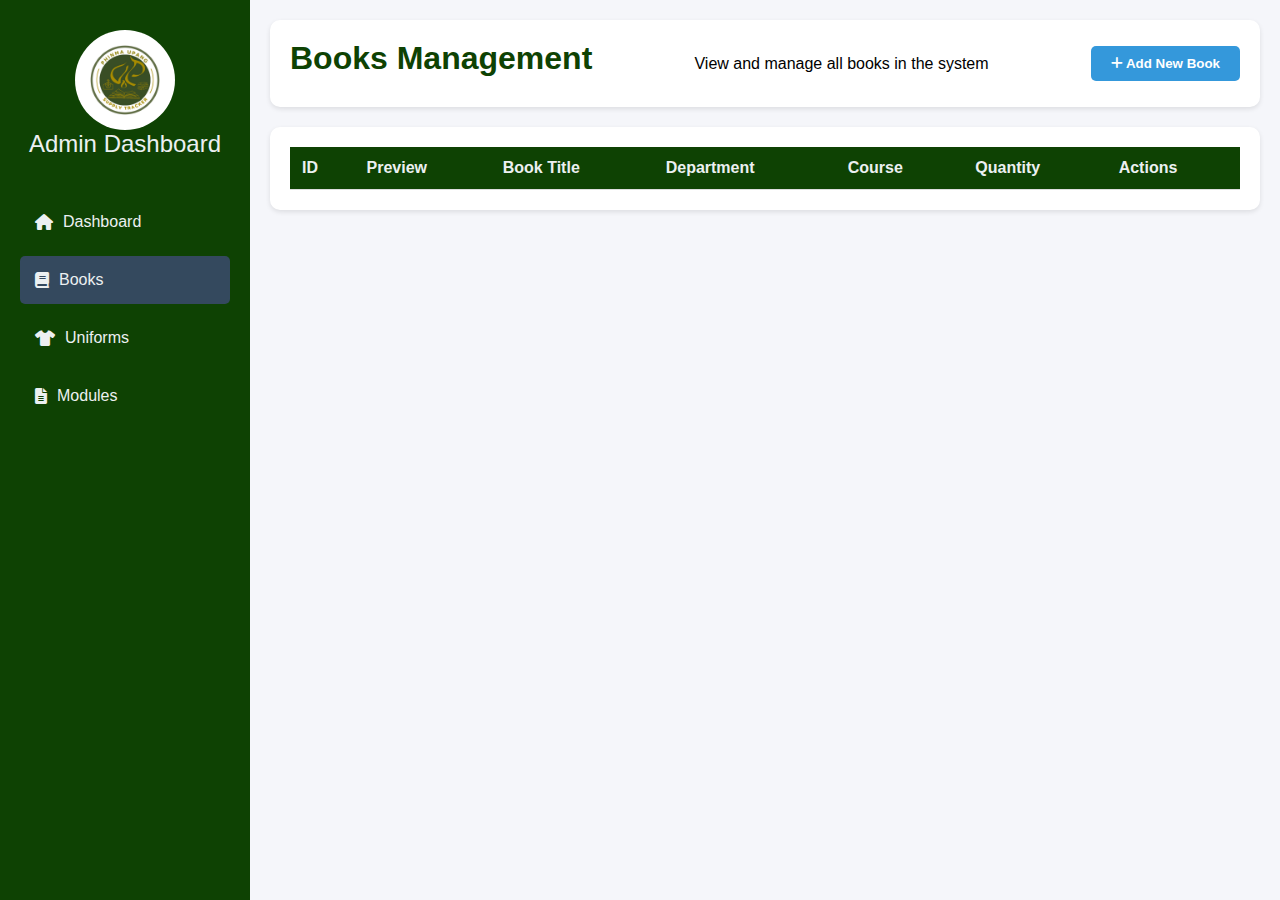
==== Admin_Panel/Books/books.html @ 98751ca9 "Structure" ====
<!DOCTYPE html>
<html lang="en">
<head>
    <meta charset="UTF-8">
    <meta name="viewport" content="width=device-width, initial-scale=1.0">
    <title>School Reservation System - Admin Dashboard</title>
    <link href="https://cdnjs.cloudflare.com/ajax/libs/font-awesome/6.0.0/css/all.min.css" rel="stylesheet">
    <link rel="stylesheet" href="styles.css">
</head>
<body>
    <div class="sidebar">
        <div class="logo">
            <img src="/Images/logo.png" alt="Dashboard Logo" class="logo-img">
            Admin Dashboard
        </div>
        <nav>
            <a href="index.html" class="nav-item">
                <i class="fas fa-home"></i>
                Dashboard
            </a>
            <a href="books.html" class="nav-item active" id="books-nav">
                <i class="fas fa-book"></i>
                Books
            </a>
            <a href="uniforms.html" class="nav-item" id="uniforms-nav">
                <i class="fas fa-tshirt"></i>
                Uniforms
            </a>
            <a href="modules.html" class="nav-item" id="modules-nav">
                <i class="fas fa-file-alt"></i>
                Modules
            </a>
        </nav>
    </div>

    <div class="main-content">
        <div class="header">
            <h1>Books Management</h1>
            <p>View and manage all books in the system</p>
            <button id="addBook" class="btn btn-primary">
                <i class="fas fa-plus"></i> Add New Book
            </button>
        </div>
        
        <div class="table-container">
            <table>
                <thead>
                    <tr>
                        <th>ID</th>
                        <th>Preview</th>
                        <th>Book Title</th>
                        <th>Department</th>
                        <th>Course</th>
                        <th>Quantity</th>
                        <th>Actions</th>
                    </tr>
                </thead>
                <tbody id="booksTableBody">
                    <!-- Data will be populated from the database -->
                </tbody>
            </table>
        </div>
    </div>

    <!-- Book Modal -->
    <div id="booksModal" class="modal">
        <div class="modal-content">
            <div class="modal-header">
                <h2 class="modal-title">Add / Edit Book</h2>
                <span class="close-btn" id="closeBookModal">&times;</span>
            </div>
            <div class="modal-body">
                <form id="bookForm">
                    <div class="form-group">
                        <label for="bookName">Book Name</label>
                        <input type="text" id="bookName" class="form-control" required>
                    </div>
                    <div class="form-group">
                        <label for="department">Department</label>
                        <select id="department" class="form-control" required>
                            <option value="">Select Department</option>
                        </select>
                    </div>
                    <div class="form-group">
                        <label for="course">Course</label>
                        <select id="course" class="form-control" required>
                            <option value="">Select Course</option>
                        </select>
                    </div>
                    <div class="form-group">
                        <label for="bookImage">Book Image</label>
                        <input type="file" id="bookImage" class="form-control" accept="image/*">
                    </div>
                    <div class="form-group">
                        <label for="quantity">Quantity</label>
                        <input type="number" id="quantity" class="form-control" required>
                    </div>
                    <div class="modal-footer">
                        <button type="button" class="btn btn-secondary" id="cancelBookBtn">Cancel</button>
                        <button type="submit" class="btn btn-primary" id="saveBookBtn">Save</button>
                    </div>
                </form>
            </div>
        </div>
    </div>

    <script src="script.js"></script>
</body>
</html>
---- Admin_Panel/Books/styles.css ----
* {
    margin: 0;
    padding: 0;
    box-sizing: border-box;
    font-family: 'Segoe UI', Tahoma, Geneva, Verdana, sans-serif;
}

:root {
    --primary-color: #0e4203;
    --secondary-color: #34495e;
    --accent-color: #3498db;
    --text-light: #ecf0f1;
    --success-color: #2ecc71;
    --warning-color: #f1c40f;
    --danger-color: #e74c3c;
}

body {
    display: flex;
    background-color: #f5f6fa;
}

.sidebar {
    width: 250px;
    height: 100vh;
    background-color: var(--primary-color);
    padding: 20px;
    position: fixed;
}

.logo {
    color: var(--text-light);
    font-size: 24px;
    margin-bottom: 40px;
    text-align: center;
}

.logo img {
    width: 100px;
    display: block;
    margin: 10px auto 0;
    border-radius: 50%;
}

.nav-item {
    padding: 15px;
    color: var(--text-light);
    text-decoration: none;
    display: flex;
    align-items: center;
    margin-bottom: 10px;
    border-radius: 5px;
    transition: background-color 0.3s;
}

.nav-item:hover, .nav-item.active {
    background-color: var(--secondary-color);
}

.nav-item i {
    margin-right: 10px;
}

.main-content {
    margin-left: 250px;
    padding: 20px;
    width: calc(100% - 250px);
}

.header {
    background-color: white;
    padding: 20px;
    border-radius: 10px;
    box-shadow: 0 2px 5px rgba(0,0,0,0.1);
    margin-bottom: 20px;
    display: flex;
    justify-content: space-between;
    align-items: center;
}

.header h1 {
    color: var(--primary-color);
    margin-bottom: 10px;
}

.table-container {
    background-color: white;
    padding: 20px;
    border-radius: 10px;
    box-shadow: 0 2px 5px rgba(0,0,0,0.1);
    overflow-x: auto;
}

table {
    width: 100%;
    border-collapse: collapse;
}

th, td {
    padding: 12px;
    text-align: left;
    border-bottom: 1px solid #ddd;
}

th {
    background-color: var(--primary-color);
    color: var(--text-light);
}

.status {
    padding: 5px 10px;
    border-radius: 15px;
    font-size: 14px;
}

.year-first { background-color: var(--success-color); color: white; }
.year-second { background-color: var(--accent-color); color: white; }
.year-third { background-color: var(--warning-color); color: black; }
.year-fourth { background-color: var(--danger-color); color: white; }

.action-btn {
    padding: 5px 10px;
    border-radius: 5px;
    border: none;
    cursor: pointer;
    margin-right: 5px;
    background-color: var(--accent-color);
    color: white;
}

.delete-btn {
    background-color: var(--danger-color);
}

.filters {
    display: flex;
    margin-bottom: 20px;
    gap: 15px;
}

.filter-group {
    display: flex;
    align-items: center;
}

.filter-group label {
    margin-right: 5px;
    color: var(--secondary-color);
}

.search-box {
    flex-grow: 1;
    margin-left: auto;
}

.alert {
    padding: 10px;
    margin-bottom: 15px;
    border-radius: 5px;
}

.alert-success {
    background-color: #d4edda;
    color: #155724;
    border: 1px solid #c3e6cb;
}

.alert-danger {
    background-color: #f8d7da;
    color: #721c24;
    border: 1px solid #f5c6cb;
    padding: 10px;
    border-radius: 5px;
    margin-bottom: 10px;
    font-size: 14px;
    text-align: center;
    display: none; /* Hide by default */
}

#alertContainer {
    margin-bottom: 15px;
}

/* Add Student Button */
.btn {
    padding: 10px 20px;
    border: none;
    border-radius: 5px;
    cursor: pointer;
    font-weight: bold;
}

.btn-primary {
    background-color: var(--accent-color);
    color: white;
}

/* Modal Styles */
.modal {
    display: none;
    position: fixed;
    z-index: 1000;
    left: 0;
    top: 0;
    width: 100%;
    height: 100%;
    background-color: rgba(0, 0, 0, 0.4);
    overflow: auto;
}

.modal-content {
    background-color: white;
    margin: 10% auto;
    padding: 20px;
    border-radius: 10px;
    box-shadow: 0 5px 15px rgba(0, 0, 0, 0.3);
    width: 60%;
    max-width: 700px;
    position: relative;
    animation: modalopen 0.4s;
}

@keyframes modalopen {
    from {opacity: 0; transform: translateY(-50px);}
    to {opacity: 1; transform: translateY(0);}
}

.modal-header {
    display: flex;
    justify-content: space-between;
    align-items: center;
    border-bottom: 1px solid #ddd;
    padding-bottom: 15px;
    margin-bottom: 20px;
}

.modal-title {
    color: var(--primary-color);
    font-size: 1.5rem;
    margin: 0;
}

.close-btn {
    color: #aaa;
    font-size: 28px;
    font-weight: bold;
    cursor: pointer;
}

.close-btn:hover {
    color: black;
}

.form-grid {
    display: grid;
    grid-template-columns: 1fr 1fr;
    gap: 20px;
}

.form-group {
    margin-bottom: 15px;
}

.form-group label {
    display: block;
    margin-bottom: 5px;
    color: var(--secondary-color);
}

.form-control {
    width: 100%;
    padding: 10px;
    border: 1px solid #ddd;
    border-radius: 5px;
}

.modal-footer {
    display: flex;
    justify-content: flex-end;
    gap: 10px;
    margin-top: 20px;
    padding-top: 15px;
    border-top: 1px solid #ddd;
}

.btn-secondary {
    background-color: #6c757d;
    color: white;
}
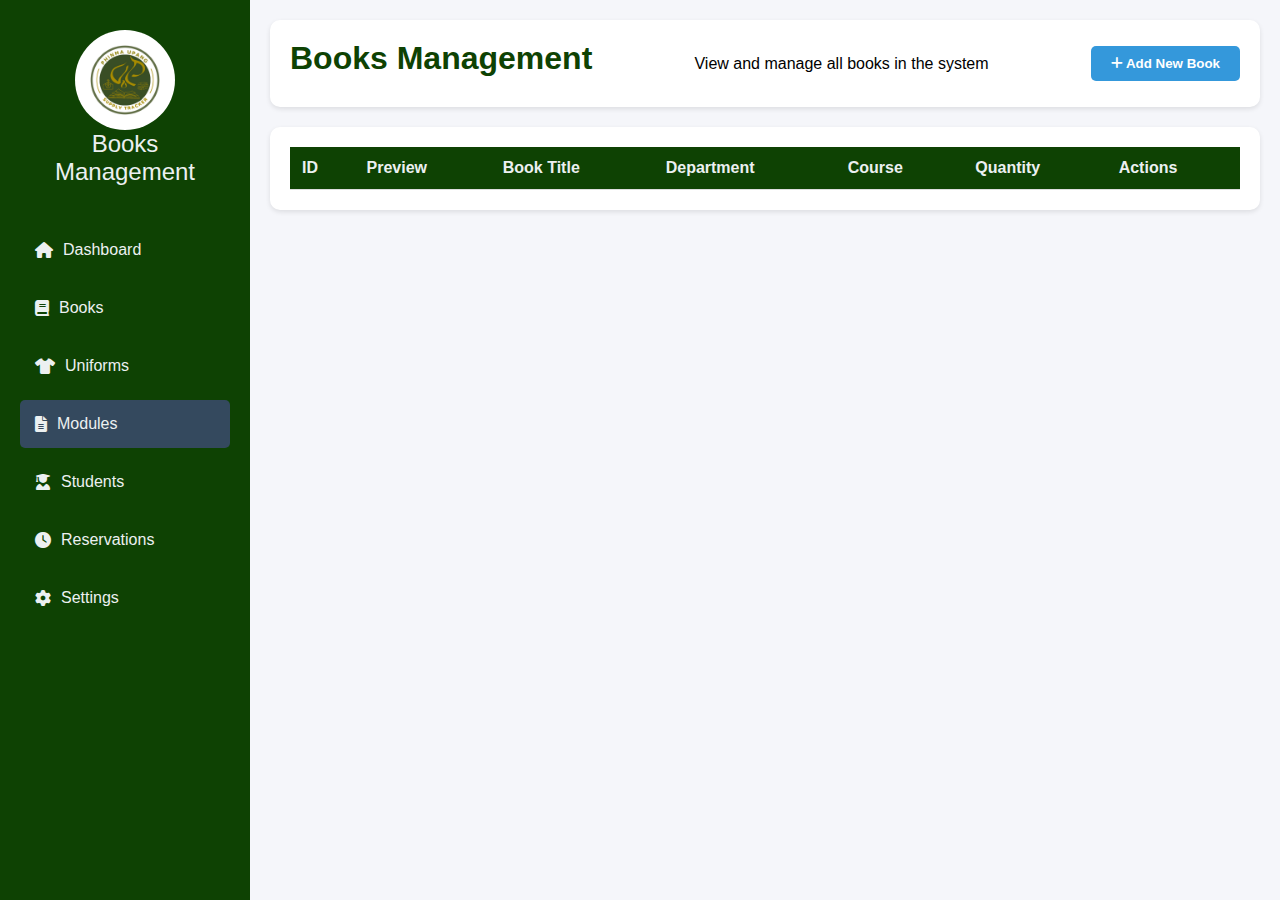
==== commit 43bbafd3: "fixed thingsz" ====
--- a/Admin_Panel/Books/books.html
+++ b/Admin_Panel/Books/books.html
@@ -10,26 +10,17 @@
 <body>
     <div class="sidebar">
         <div class="logo">
-            <img src="/Images/logo.png" alt="Dashboard Logo" class="logo-img">
-            Admin Dashboard
+            <img src="../../Images/logo.png" alt="Dashboard Logo" class="logo-img">
+            Books Management
         </div>
         <nav>
-            <a href="index.html" class="nav-item">
-                <i class="fas fa-home"></i>
-                Dashboard
-            </a>
-            <a href="books.html" class="nav-item active" id="books-nav">
-                <i class="fas fa-book"></i>
-                Books
-            </a>
-            <a href="uniforms.html" class="nav-item" id="uniforms-nav">
-                <i class="fas fa-tshirt"></i>
-                Uniforms
-            </a>
-            <a href="modules.html" class="nav-item" id="modules-nav">
-                <i class="fas fa-file-alt"></i>
-                Modules
-            </a>
+            <a href="../Dashboard/index.html" class="nav-item"><i class="fas fa-home"></i> Dashboard</a>
+            <a href="../Books/books.html" class="nav-item"><i class="fas fa-book"></i> Books</a>
+            <a href="../Uniforms/uniforms.html" class="nav-item"><i class="fas fa-tshirt"></i> Uniforms</a>
+            <a href="../Modules/modules.html" class="nav-item active"><i class="fas fa-file-alt"></i> Modules</a>
+            <a href="../Students/student.html" class="nav-item"><i class="fas fa-user-graduate"></i> Students</a>
+            <a href="#" class="nav-item"><i class="fas fa-clock"></i> Reservations</a>
+            <a href="#" class="nav-item"><i class="fas fa-cog"></i> Settings</a>
         </nav>
     </div>
 
